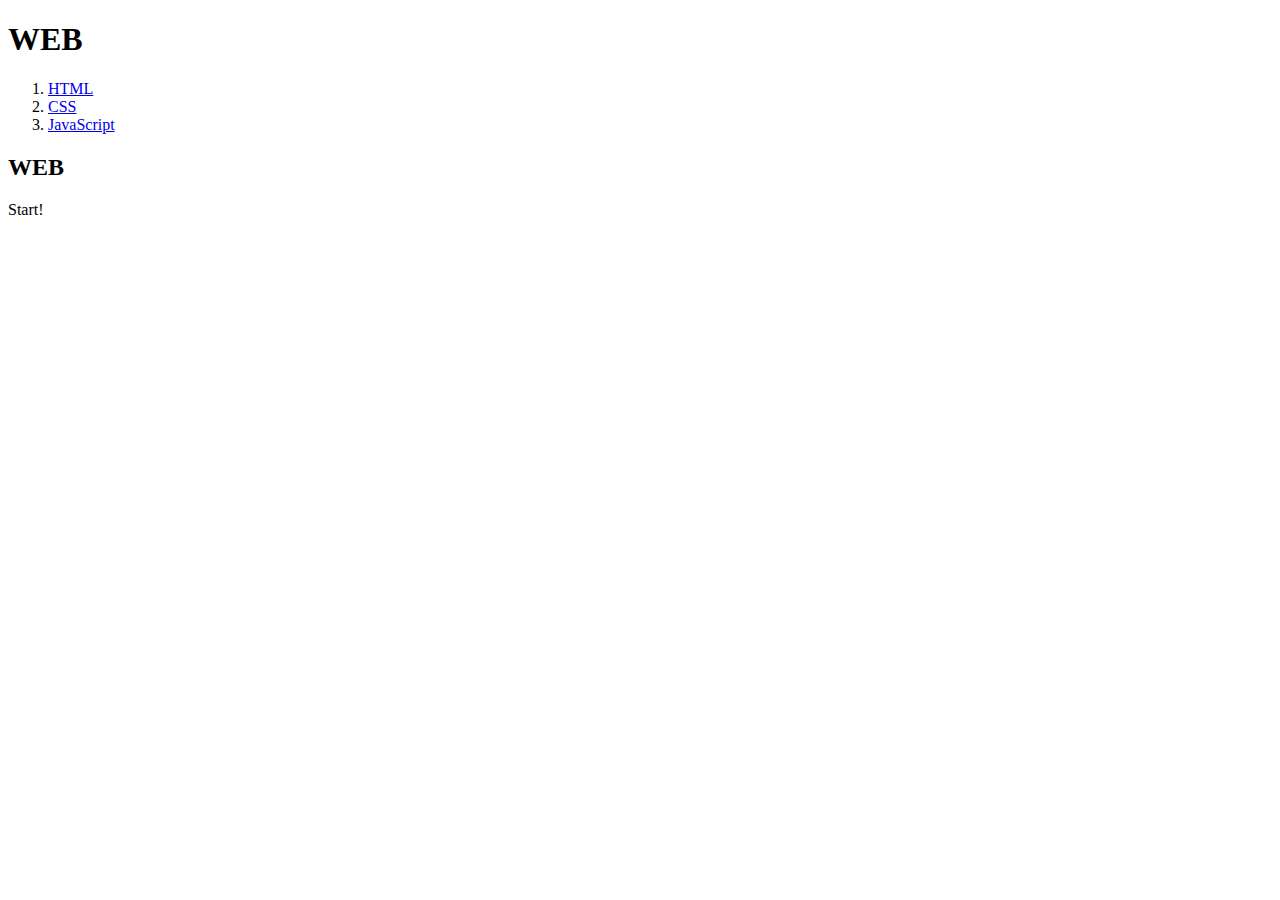
==== index.html @ 7c58d29a "Add files via upload" ====
<!DOCTYPE html>
<html>
<head>
<meta charset=utf-8" />
<title>WEB - HTML</title>
<link media="all" rel="Stylesheet" type="text/css" href="style.css" />
    <!-- Global site tag (gtag.js) - Google Analytics -->
    <script async src="https://www.googletagmanager.com/gtag/js?id=UA-130667164-1"></script>
    <script>
        window.dataLayer = window.dataLayer || [];
        function gtag(){dataLayer.push(arguments);}
        gtag('js', new Date());

        gtag('config', 'UA-130667164-1');
    </script>
</head>
<body>
    <h1>WEB</h1>
    <div id="grid">
        <ol>
            <li class="on"><a href="1.html">HTML</a></li>
            <li><a href="2.html">CSS</a></li>
            <li><a href="3.html">JavaScript</a></li>
        </ol>
        <div id="article">
            <h2>WEB</h2>
            <p>Start!</p>
        </div>
    </div>
    <!--Start of Tawk.to Script-->
    <script type="text/javascript">
        var Tawk_API=Tawk_API||{}, Tawk_LoadStart=new Date();
        (function(){
            var s1=document.createElement("script"),s0=document.getElementsByTagName("script")[0];
            s1.async=true;
            s1.src='https://embed.tawk.to/5c0e026e7a79fc1bddf03069/default';
            s1.charset='UTF-8';
            s1.setAttribute('crossorigin','*');
            s0.parentNode.insertBefore(s1,s0);
        })();
    </script>
    <!--End of Tawk.to Script-->
</body>
</html>
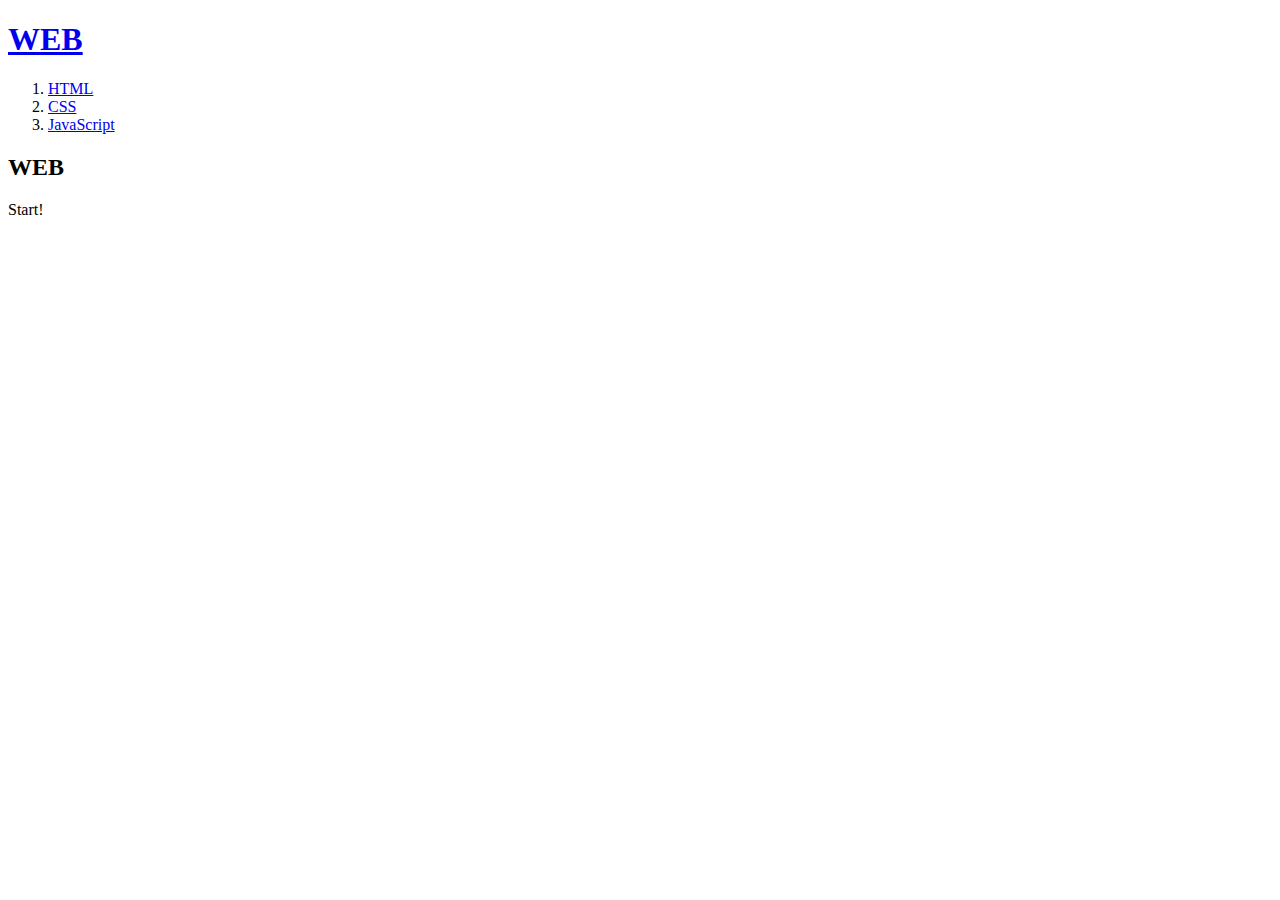
==== commit fc35d492: "Update index.html" ====
--- a/index.html
+++ b/index.html
@@ -15,10 +15,10 @@
     </script>
 </head>
 <body>
-    <h1>WEB</h1>
+    <h1><a href="index.html">WEB</a></h1>
     <div id="grid">
         <ol>
-            <li class="on"><a href="1.html">HTML</a></li>
+            <li><a href="1.html">HTML</a></li>
             <li><a href="2.html">CSS</a></li>
             <li><a href="3.html">JavaScript</a></li>
         </ol>
